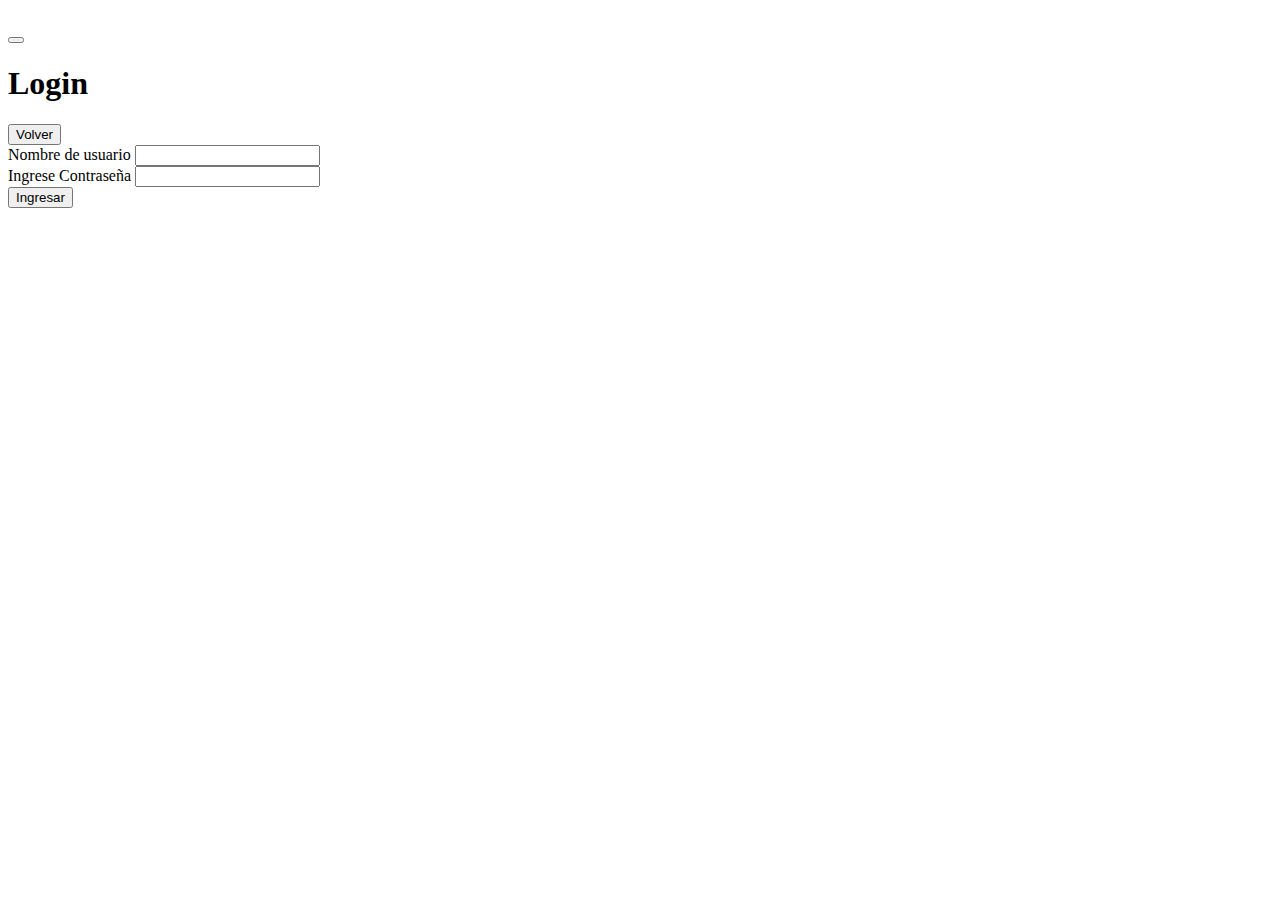
==== src/main/resources/templates/login.html @ a7430b3c "Security Login" ====
<!DOCTYPE html>

<html lang="es-AR" xmlns:th="http://www.thymeleaf.org">

<head th:replace="/fragments/head :: head"> </head>

<body>
  <nav th:replace="/fragments/nav-bar :: nav-bar-dark"></nav>

  <br />
  <div class="container">
    <div th:if="${error}" class="alert alert-warning alert-dismissible fade show mt-3" role="alert">
          <strong th:text="${error}"></strong> 
          <button type="button" class="btn-close" data-bs-dismiss="alert" aria-label="Close"></button>
        </div>
    <div class="card mt-5">
      <div class="card-header d-flex justify-content-between">
        <h1>Login</h1>
        <button class="btn btn-dark px-5 py-2">
          <a th:href="@{/}">Volver</a>
        </button>
      </div>
      <form th:action="@{/logincheck}" method="POST" class="col-8 mx-auto">
        <div class="mb-3">
          <label for="username" class="form-label">Nombre de usuario</label>
          <input type="text" class="form-control" name="username" th:value="${username}"/>
        </div>
        <div class="mb-3">
          <label for="password" class="form-label">Ingrese Contraseña</label>
          <input type="password" class="form-control" name="password" />
        </div>
        <div class="mb-3">
          <input type="submit" class="btn btn-primary" value="Ingresar" />
        </div>
      </form>
    </div>
  </div>
  <script src="https://cdn.jsdelivr.net/npm/@popperjs/core@2.10.2/dist/umd/popper.min.js"
    integrity="sha384-7+zCNj/IqJ95wo16oMtfsKbZ9ccEh31eOz1HGyDuCQ6wgnyJNSYdrPa03rtR1zdB"
    crossorigin="anonymous"></script>
  <script src="https://cdn.jsdelivr.net/npm/bootstrap@5.1.3/dist/js/bootstrap.min.js"
    integrity="sha384-QJHtvGhmr9XOIpI6YVutG+2QOK9T+ZnN4kzFN1RtK3zEFEIsxhlmWl5/YESvpZ13"
    crossorigin="anonymous"></script>
</body>

</html>
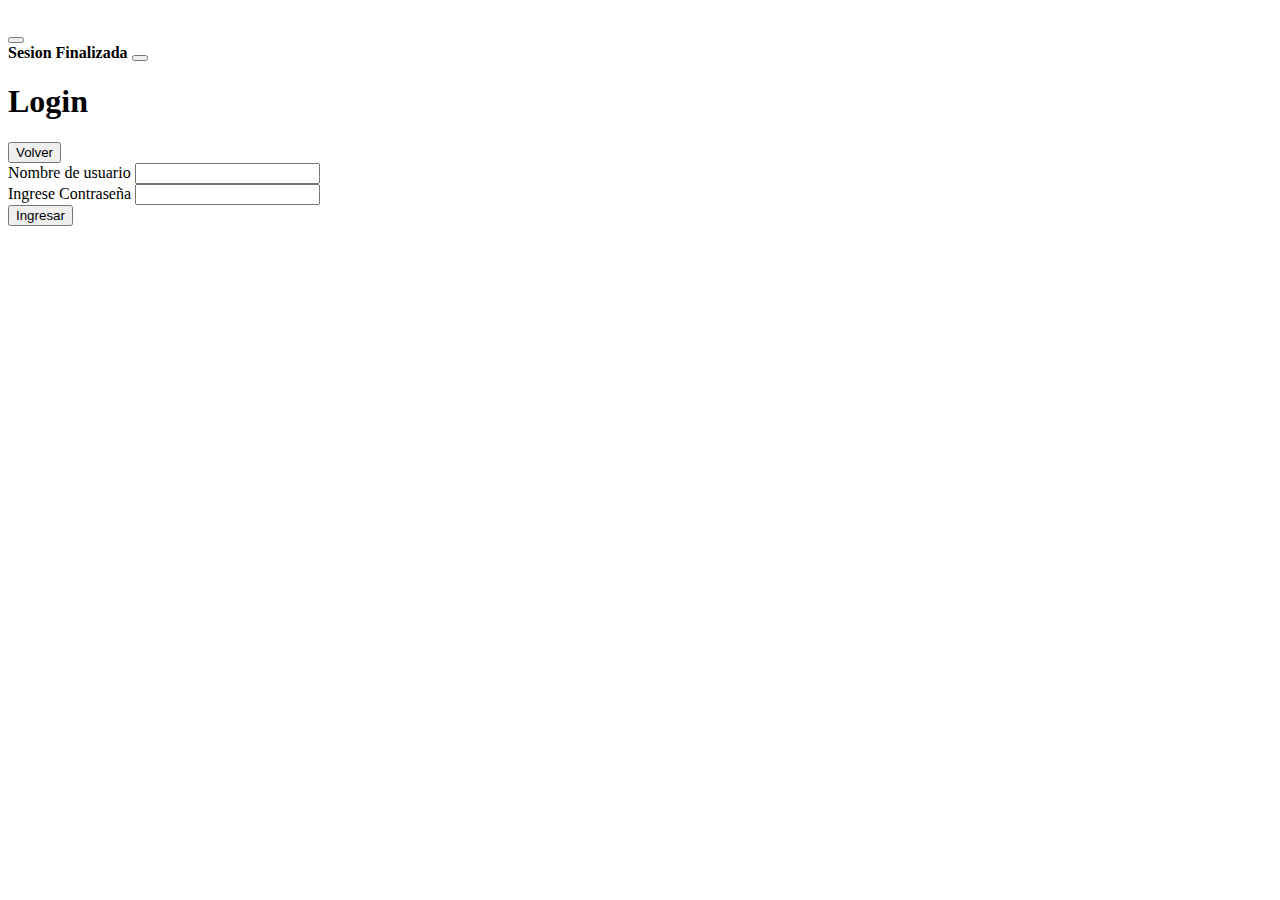
==== commit b4995bb5: "Manejo de Errores" ====
--- a/src/main/resources/templates/login.html
+++ b/src/main/resources/templates/login.html
@@ -9,10 +9,14 @@
 
   <br />
   <div class="container">
-    <div th:if="${error}" class="alert alert-warning alert-dismissible fade show mt-3" role="alert">
+    <div th:if="${error}" class="alert alert-success alert-dismissible fade show mt-3" role="alert">
           <strong th:text="${error}"></strong> 
           <button type="button" class="btn-close" data-bs-dismiss="alert" aria-label="Close"></button>
-        </div>
+    </div>
+    <div th:if="${param.logout}" class="alert alert-success alert-dismissible fade show mt-3" role="alert">
+          <strong>Sesion Finalizada</strong> 
+          <button type="button" class="btn-close" data-bs-dismiss="alert" aria-label="Close"></button>
+    </div>
     <div class="card mt-5">
       <div class="card-header d-flex justify-content-between">
         <h1>Login</h1>
